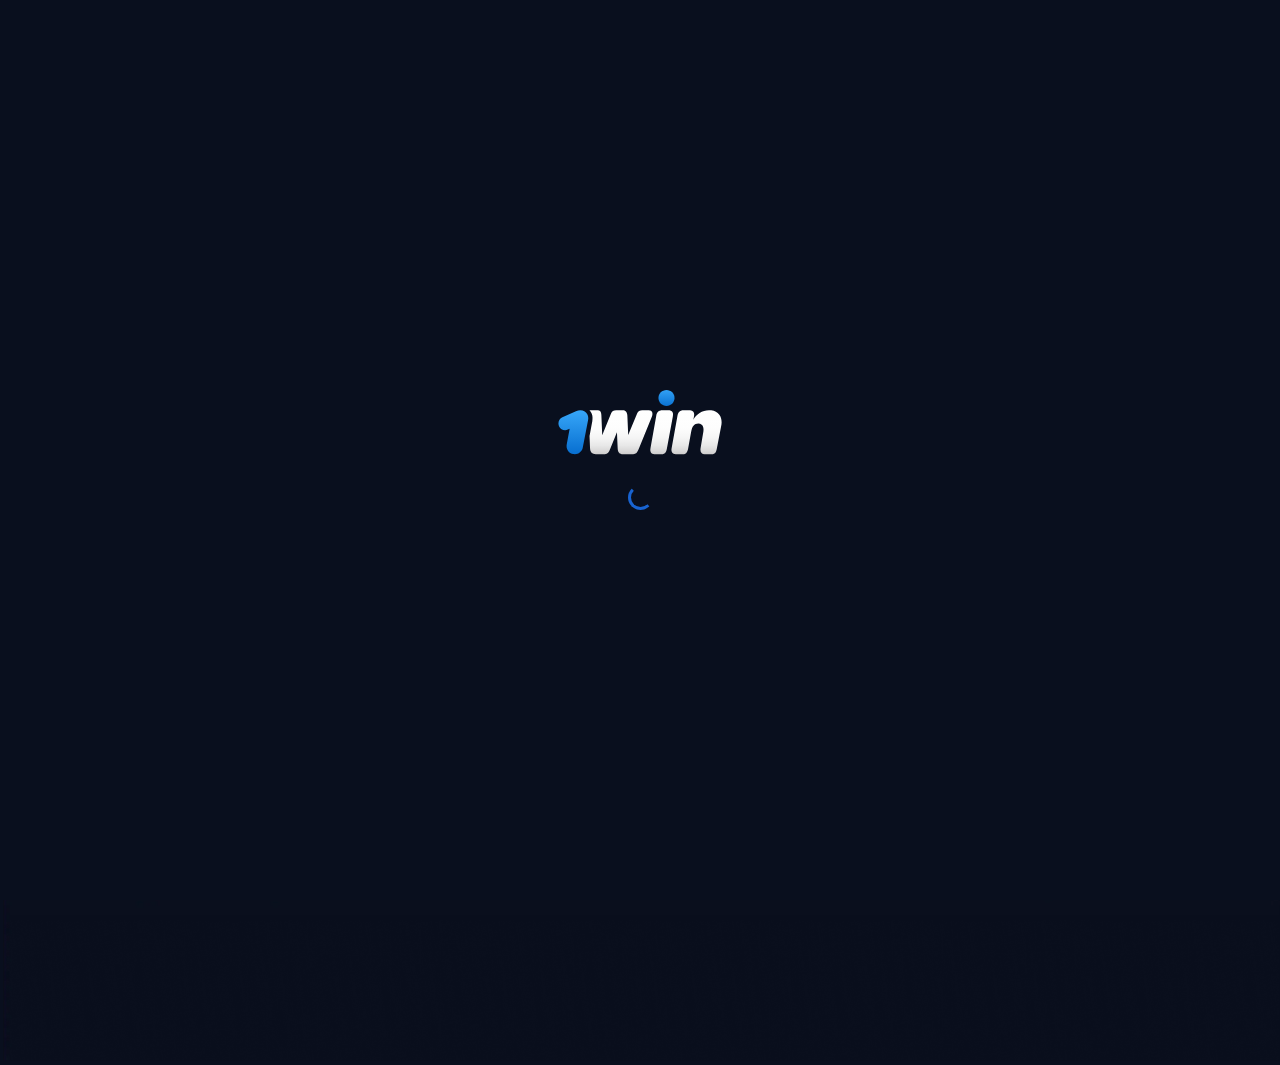
==== Mines/index.html @ 9c42c405 "feat: Mines o'yini qo'shildi" ====
<!DOCTYPE html>
<html lang="en">

<head>
    <meta charset="UTF-8">
    <meta name="viewport" content="width=device-width, initial-scale=1.0">
    <title>Document</title>
    <link rel="stylesheet" href="./mines.css">
    <script src="script.js"></script>
    <script src="lang.js"></script>
</head>

<div class="preloader">

    <div class="preload-container">
        <svg width="164" height="75" viewBox="0 0 164 75" fill="none" xmlns="http://www.w3.org/2000/svg">
<g clip-path="url(#clip0_1_4)">
<path
d="M30.0467 30.1774C30.873 26.2059 29.381 23.3593 26.7184 21.4998C24.2854 19.8699 21.2096 19.6403 17.9502 21.2473L4.40763 27.3538C1.01051 28.8919 -0.458512 32.8634 1.01051 36.1921C2.5484 39.5897 6.45049 41.0589 9.84761 39.5897L11.638 38.7632L8.72289 54.6034C7.89657 59.3783 10.9953 63.281 15.2187 64.1074C19.6947 64.9339 24.0558 61.9954 24.7903 57.5189L30.0467 30.1774Z"
fill="url(#paint0_linear_1_4)" />
<path
d="M153.238 20.329C145.778 19.2501 138.25 23.6118 135.38 29.7642L135.862 27.0783C137.079 21.6376 134.807 20.1913 130.927 20.1913H125.901C121.126 20.1913 120.047 22.7854 119.474 25.7927L113.62 58.2535C113.138 60.4573 113.46 64.2681 117.752 64.2681H124.73C128.862 64.2681 129.665 61.0312 130.239 57.9321L133.062 42.3445C133.728 38.7862 134.279 37.0645 135.495 35.7559C137.354 33.6439 141.096 32.6797 143.69 34.7917C145.227 36.0773 145.801 38.2812 145.388 41.3803L142.565 58.2535C141.945 61.9954 143.529 64.2681 146.628 64.2681H153.605C157.576 64.2681 158.38 61.1919 158.954 57.9321L163.039 36.789C164.944 29.1673 162.259 21.6376 153.238 20.329Z"
fill="url(#paint1_linear_1_4)" />
<path
d="M108.502 15.9673C112.939 15.9673 116.536 12.4008 116.536 8.00129C116.536 3.6018 112.939 0.0353165 108.502 0.0353165C104.065 0.0353165 100.468 3.6018 100.468 8.00129C100.468 12.4008 104.065 15.9673 108.502 15.9673Z"
fill="url(#paint2_linear_1_4)" />
<path
d="M109.007 57.8862C108.433 61.2838 107.469 64.2222 103.498 64.2222H96.4512C93.0541 64.2222 91.8146 61.697 92.4802 58.3683L98.2645 25.7468C98.8384 22.2574 100.376 20.1454 104.692 20.1454H110.04C114.584 20.1454 115.709 22.3492 114.745 27.0324L109.007 57.8862Z"
fill="url(#paint3_linear_1_4)" />
<path
d="M31.4698 20.1454C33.2602 22.2574 35.3719 24.8515 34.2931 31.1875L31.5387 46.0635L32.0207 58.001C32.1125 62.3168 34.2242 64.1763 37.782 64.1763H46.8716C49.6949 64.1763 50.9344 61.9725 52.0591 59.2406L58.9452 42.2756L59.6797 58.506C59.7715 62.0643 61.5389 64.2681 64.8672 64.2681H75.1733C78.0884 64.2681 79.3049 62.4775 80.6133 59.3324L93.8345 26.8717C95.2806 23.543 94.4083 20.2142 90.8276 20.2142H84.2399C81.8069 20.2142 80.1083 21.0407 79.1213 23.3823L70.1924 45.0993L69.3661 25.7009C69.2054 21.5687 67.2543 20.1913 64.8901 20.1913H58.1647C55.4792 20.1913 53.9413 21.2473 53.1379 23.2675L44.209 45.1911L43.3827 25.2188C43.2909 21.4769 42.0055 20.1913 38.9986 20.1913H33.2602H31.4698V20.1454Z"
fill="url(#paint4_linear_1_4)" />
</g>
<defs>
<linearGradient id="paint0_linear_1_4" x1="15.3517" y1="70.3176" x2="15.3517" y2="19.1202"
gradientUnits="userSpaceOnUse">
<stop stop-color="#0167CA" />
<stop offset="1" stop-color="#38A8FA" />
</linearGradient>
<linearGradient id="paint1_linear_1_4" x1="138.558" y1="65.3916" x2="138.558" y2="19.053"
gradientUnits="userSpaceOnUse">
<stop stop-color="#C8C7C7" />
<stop offset="0.0762789" stop-color="#D6D5D5" />
<stop offset="0.216" stop-color="#E8E8E8" />
<stop offset="0.3802" stop-color="#F5F5F5" />
<stop offset="0.5898" stop-color="#FDFDFD" />
<stop offset="1" stop-color="white" />
</linearGradient>
<linearGradient id="paint2_linear_1_4" x1="108.504" y1="20.0223" x2="108.504" y2="-2.73076"
gradientUnits="userSpaceOnUse">
<stop stop-color="#0167CA" />
<stop offset="1" stop-color="#38A8FA" />
</linearGradient>
<linearGradient id="paint3_linear_1_4" x1="63.0184" y1="65.3891" x2="63.0184" y2="19.151"
gradientUnits="userSpaceOnUse">
<stop stop-color="#C8C7C7" />
<stop offset="0.0762789" stop-color="#D6D5D5" />
<stop offset="0.216" stop-color="#E8E8E8" />
<stop offset="0.3802" stop-color="#F5F5F5" />
<stop offset="0.5898" stop-color="#FDFDFD" />
<stop offset="1" stop-color="white" />
</linearGradient>
<linearGradient id="paint4_linear_1_4" x1="63.0184" y1="65.3891" x2="63.0184" y2="19.151"
gradientUnits="userSpaceOnUse">
<stop stop-color="#C8C7C7" />
<stop offset="0.0762789" stop-color="#D6D5D5" />
<stop offset="0.216" stop-color="#E8E8E8" />
<stop offset="0.3802" stop-color="#F5F5F5" />
<stop offset="0.5898" stop-color="#FDFDFD" />
<stop offset="1" stop-color="white" />
</linearGradient>
<clipPath id="clip0_1_4">
<rect width="164" height="75" fill="white" />
</clipPath>
</defs>
</svg>
        <div class="spinner"></div>


    </div>

</div>

<div id="resetPopup" class="popup hidden">
    <div class="popup-content">
        <p id="popup-content"></p>
        <div class="popup-buttons">
            <button id="confirmReset"></button>
            <button id="cancelReset"></button>
        </div>
    </div>
</div>
<div class="top-right">
    <select class="language-dropdown" id="language-select">
        <option value="ru">Русский</option>
        <option value="en">English</option>
        <option value="az">Azerbaycan</option>
        <option value="uz">O'zbek</option>
    </select>
</div>


<div class="flex justify-center align-middle">
    <div class="cells-board-wrapper">
        <div class="cells-board">
            <button id="cellButton" type="button" class="cell">
        <img width="56" height="56" src="[data-uri]"></button>
        <button id="cellButton" type="button" class="cell">
        <img width="56" height="56" src="[data-uri]"></button>

<button id="cellButton" type="button" class="cell">
        <img width="56" height="56" src="[data-uri]"></button>

<button id="cellButton" type="button" class="cell">
        <img width="56" height="56" src="[data-uri]"></button>

<button id="cellButton" type="button" class="cell">
        <img width="56" height="56" src="[data-uri]"></button>

<button id="cellButton" type="button" class="cell">
        <img width="56" height="56" src="[data-uri]"></button>

<button id="cellButton" type="button" class="cell">
        <img width="56" height="56" src="[data-uri]"></button>

<button id="cellButton" type="button" class="cell">
        <img width="56" height="56" src="[data-uri]"></button>

<button id="cellButton" type="button" class="cell">
        <img width="56" height="56" src="[data-uri]"></button>

<button id="cellButton" type="button" class="cell">
        <img width="56" height="56" src="[data-uri]"></button>

<button id="cellButton" type="button" class="cell">
        <img width="56" height="56" src="[data-uri]"></button>

<button id="cellButton" type="button" class="cell">
        <img width="56" height="56" src="[data-uri]"></button>

<button id="cellButton" type="button" class="cell">
        <img width="56" height="56" src="[data-uri]"></button>

<button id="cellButton" type="button" class="cell">
        <img width="56" height="56" src="[data-uri]"></button>

<button id="cellButton" type="button" class="cell">
        <img width="56" height="56" src="[data-uri]"></button>

<button id="cellButton" type="button" class="cell">
        <img width="56" height="56" src="[data-uri]"></button>

<button id="cellButton" type="button" class="cell">
        <img width="56" height="56" src="[data-uri]"></button>

<button id="cellButton" type="button" class="cell">
        <img width="56" height="56" src="[data-uri]"></button>

<button id="cellButton" type="button" class="cell">
        <img width="56" height="56" src="[data-uri]"></button>

<button id="cellButton" type="button" class="cell">
        <img width="56" height="56" src="[data-uri]"></button>

<button id="cellButton" type="button" class="cell">
        <img width="56" height="56" src="[data-uri]"></button>

<button id="cellButton" type="button" class="cell">
        <img width="56" height="56" src="[data-uri]"></button>

<button id="cellButton" type="button" class="cell">
        <img width="56" height="56" src="[data-uri]"></button>

<button id="cellButton" type="button" class="cell">
        <img width="56" height="56" src="[data-uri]"></button>

<button id="cellButton" type="button" class="cell">
        <img width="56" height="56" src="[data-uri]"></button>
            <div class="cells-board-mask">
                <div class="animated-highlight"></div>
            </div>
        </div>
    </div>
</div>
<div class="status-bar">
    <div class="select-traps status-bar__select-traps"><button class="select-traps__prev-arrow-btn disabled:opacity-50" type="button" id="prev_preset_btn"><svg class="select-traps__arrow-icon select-traps__arrow-icon_prev"
viewBox="0 0 13 20" fill="none" xmlns="http://www.w3.org/2000/svg">
<path
d="M2.92616 20.0002L10.7906 12.082L12.8584 10.0001L10.7906 7.91821L2.92616 0L0.858398 2.0819L8.72287 10.0001L0.858398 17.9183L2.92616 20.0002Z">
</path>
</svg></button>
        <div class="select-traps__content"><span class="select-traps__traps_amount" id="trapsAmount">1</span><span class="select-traps__title" data-i18n="traps">traps</span></div><button class="select-traps__next-arrow-btn disabled:opacity-50" type="button" id="next_preset_btn"><svg
class="select-traps__arrow-icon" viewBox="0 0 13 20" fill="none" xmlns="http://www.w3.org/2000/svg">
<path
d="M2.92616 20.0002L10.7906 12.082L12.8584 10.0001L10.7906 7.91821L2.92616 0L0.858398 2.0819L8.72287 10.0001L0.858398 17.9183L2.92616 20.0002Z">
</path>
</svg></button>
    </div>
    <div class="flex flex-wrap flex-row mobile:flex-col mobile:gap-y-3"></div>

    <div class="basis-1/3 pl-2 mobile:pl-0 mobile:basis-auto mobile:h-[3.25rem]"><button id="playButton" type="button" class="app-button big games-blue-bg text-white cursor-pointer block h-full w-full"><span data-i18n="play">Play</span></button>
    </div>
</div>
</div>

</body>
<div class="footer">
    <img src="./img/footer.png" style="width:100%">
</div>

</html>
---- Mines/mines.css ----
/* *{
  outline: 4px solid green !important;
} */
*, *::before, *::after {
  box-sizing: border-box;
}

@import url('https://cdn.tailwindcss.com');
@font-face {
  font-family: 'SF Pro Display';
  src: url('./fonts/SFProDisplay-SemiboldItalic.ttf') format('truetype');
  font-weight: 600;
  font-style: italic;
  font-display: swap;
}

@font-face {
  font-family: 'NotoColorEmojiLimited';
  unicode-range: U+1F1E6-1F1FF;
  src: url(https://raw.githack.com/googlefonts/noto-emoji/main/fonts/NotoColorEmoji.ttf);
}
@font-face {
  font-family: 'SF Pro Display';
  src: url('./fonts/SFProDisplay-UltralightItalic.ttf') format('truetype');
  font-weight: 200;
  font-style: italic;
  font-display: swap;
}

@font-face {
  font-family: 'SF Pro Display';
  src: url('./fonts/SFProDisplay-Regular.ttf') format('truetype');
  font-weight: normal;
  font-style: normal;
  font-display: swap;
}

@font-face {
  font-family: 'SF Pro Display';
  src: url('./fonts/SFProDisplay-ThinItalic.ttf') format('truetype');
  font-weight: 100;
  font-style: italic;
  font-display: swap;
}

@font-face {
  font-family: 'SF Pro Display';
  src: url('./fonts/SFProDisplay-Medium.ttf') format('truetype');
  font-weight: 500;
  font-style: normal;
  font-display: swap;
}

@font-face {
  font-family: 'SF Pro Display';
  src: url('./fonts/SFProDisplay-LightItalic.ttf') format('truetype');
  font-weight: 200;
  font-style: italic;
  font-display: swap;
}

@font-face {
  font-family: 'SF Pro Display';
  src: url('./fonts/SFProDisplay-HeavyItalic.ttf') format('truetype');
  font-weight: 900;
  font-style: italic;
  font-display: swap;
}

@font-face {
  font-family: 'SF Pro Display';
  src: url('./fonts/SFProDisplay-BlackItalic.ttf') format('truetype');
  font-weight: 900;
  font-style: italic;
  font-display: swap;
}

@font-face {
  font-family: 'SF Pro Display';
  src: url('./fonts/SFProDisplay-Bold.ttf') format('truetype');
  font-weight: bold;
  font-style: normal;
  font-display: swap;
}

html {
  font-family: 'SF Pro Display';
}

*,
::after,
::before {
  --tw-border-spacing-x: 0;
  --tw-border-spacing-y: 0;
  --tw-translate-x: 0;
  --tw-translate-y: 0;
  --tw-rotate: 0;
  --tw-skew-x: 0;
  --tw-skew-y: 0;
  --tw-scale-x: 1;
  --tw-scale-y: 1;
  --tw-pan-x: ;
  --tw-pan-y: ;
  --tw-pinch-zoom: ;
  --tw-scroll-snap-strictness: proximity;
  --tw-ordinal: ;
  --tw-slashed-zero: ;
  --tw-numeric-figure: ;
  --tw-numeric-spacing: ;
  --tw-numeric-fraction: ;
  --tw-ring-inset: ;
  --tw-ring-offset-width: 0px;
  --tw-ring-offset-color: #fff;
  --tw-ring-color: rgba(59, 130, 246, .5);
  --tw-ring-offset-shadow: 0 0 #0000;
  --tw-ring-shadow: 0 0 #0000;
  --tw-shadow: 0 0 #0000;
  --tw-shadow-colored: 0 0 #0000;
  --tw-blur: ;
  --tw-brightness: ;
  --tw-contrast: ;
  --tw-grayscale: ;
  --tw-hue-rotate: ;
  --tw-invert: ;
  --tw-saturate: ;
  --tw-sepia: ;
  --tw-drop-shadow: ;
  --tw-backdrop-blur: ;
  --tw-backdrop-brightness: ;
  --tw-backdrop-contrast: ;
  --tw-backdrop-grayscale: ;
  --tw-backdrop-hue-rotate: ;
  --tw-backdrop-invert: ;
  --tw-backdrop-opacity: ;
  --tw-backdrop-saturate: ;
  --tw-backdrop-sepia: ;
}

.cell {
  background: transparent;
  border: none;
}

.cells-board-mask {
  height: 320px;
  left: 15px;
  -webkit-mask-clip: border-box;
  mask-clip: initial;
  -webkit-mask-image: url('./img/cells-mask.svg');
  mask-image: url('./img/cells-mask.svg');
  -webkit-mask-size: 100% 100%;
  mask-size: 100% 100%;
  position: absolute;
  top: 15px;
  width: 30px;
  z-index: 2;
}

.align-middle {
  vertical-align: middle !important;
}

.justify-center {
  justify-content: center !important;
}

.flex {
  display: flex !important;
  background: radial-gradient(50% 50% at 50% 50%, #151b2e 0, rgba(21, 27, 46, 0) 100%);
}

.footer {
  width: 100%;
    height: auto;
    top: 65% !important;
    position: absolute;
    z-index: -5;
}

.cells-board-wrapper {
  margin-bottom: 40px;
  margin-top: 30%;
  position: relative;
}

.cells-board {
  background-color: #0a0f1d;
  background-image: url('./img/cellsFrame.png');
  background-position: 50%;
  background-repeat: no-repeat;
  background-size: 100%;
  border-radius: 25px;
  box-shadow: 0 -2px 20px rgba(42, 49, 69, .4), 0 4px 54px rgba(42, 49, 69, .2);
  display: grid;
  grid-template-columns: repeat(5, 50px);
  grid-template-rows: repeat(5, 50px);
  overflow: hidden;
  padding: 10px;
}

.cells-board .cell {
  align-items: center;
  display: flex;
  justify-content: center;
  z-index: 1;
}

body {
  background-color: #0a0f1d;
  margin: 0;
}

.cells-board-wrapper::before {
  content: url('./img/before.svg');
  position: absolute;
  right: 0;
  top: -30%;
  z-index: -100;
  transform: translateX(10%);
}

.cells-board-wrapper::after {
  content: url('./img/after.svg');
  position: absolute;
  top: -30%;
  left: 0;
  z-index: -100;
  transform: translateX(-10%);
}

.status-bar {
  background: #151b2e;
  border-radius: 1rem;
  display: flex;
  justify-content: space-between;
  min-width: 210px;
  padding: .5rem 1rem;
  position: relative;
  z-index: 4;
  margin-left: 5%;
  margin-right: 5%;
}

.status-bar__status {
  align-items: center;
  -webkit-column-gap: .5rem;
  column-gap: .5rem;
  display: flex;
}

.status-bar__icon {
  display: flex;
  place-items: center;
}

.status-bar__status-content {
  align-items: flex-start;
  display: flex;
  flex-direction: column;
  justify-content: center;
}

.status-bar__status-title {
  color: #13f36c;
  font-family: 'SF Pro Display';
  font-size: .75rem;
  font-weight: 500;
  line-height: 1rem;
  margin-right: .25rem;
  white-space: nowrap;
}

.status-bar__status-text {
  line-height: 10px;
}

.select-traps {
  align-items: center;
  display: flex;
  justify-content: space-between;
  background: none;
}

#prev_preset_btn,
#next_preset_btn {
  background: none;
  border: none;
}

.select-traps__arrow-icon_prev {
  --tw-rotate: 180deg;
  -webkit-transform: translate(var(--tw-translate-x), var(--tw-translate-y)) rotate(var(--tw-rotate)) skewX(var(--tw-skew-x)) skewY(var(--tw-skew-y)) scaleX(var(--tw-scale-x)) scaleY(var(--tw-scale-y));
  transform: translate(var(--tw-translate-x), var(--tw-translate-y)) rotate(var(--tw-rotate)) skewX(var(--tw-skew-x)) skewY(var(--tw-skew-y)) scaleX(var(--tw-scale-x)) scaleY(var(--tw-scale-y));
  -webkit-transform-origin: center;
  transform-origin: center;
}

.status-bar__select-traps {
  --tw-bg-opacity: 1;
  background-color: rgb(10 15 30/var(--tw-bg-opacity));
  border-radius: .5rem;
  flex: 0 1 auto;
  flex-basis: 66.666667%;
  height: 2.75rem;
  max-width: 225px;
  padding: .75rem 1rem;
}

.disabled\:opacity-50:disabled {
  opacity: .5 !important;
}

.select-traps__content {
  align-content: center;
  align-items: center;
  display: flex;
  flex: none;
  flex-direction: column;
  width: 5rem;
}

.select-traps__traps_amount {
  color: #f3f3f3;
  font-family: 'SF Pro Display';
  font-size: 16px;
  font-weight: 500;
  line-height: 18px;
}

.select-traps__title {
  color: #97a3cb;
  font-family: FS Elliot Pro, serif;
  font-size: 12px;
  font-weight: 400;
  line-height: 15px;
}

.select-traps__arrow-icon {
  fill: #97a3cb;
  height: 1.25rem;
  width: .75rem;
}

.bet-panel {
  margin-top: 5%;
  background: #151b2e;
  border-radius: 16px;
  padding: 15px;
  width: auto;
  display: flex;
  justify-content: center;
  margin-left: 5%;
  margin-right: 5%;
}

button.app-button {
  border-radius: 8px;
  font-size: 14px;
  font-style: normal;
  font-weight: 400;
  line-height: 18px;
  text-align: center;
  min-width: 280px;
  max-width: 420px;
  width: 100%;
  position: relative;
  padding: 5%;
  margin-left: auto;
  margin-right: auto;
}

.games-blue-bg {
  background: linear-gradient(93.73deg, #108de7, #0855c4);
  border: none;
  color: white;
}

body,
html {
  margin: 0;
  overflow: hidden;
  width: 100%;
  height: 100%;
  background-color: rgb(9, 15, 30);
  background-size: cover;
  background-position: center;
  font-family: 'SF Pro Display', sans-serif;
}

body.hidden {
  opacity: 0;
  background-color: rgb(9, 15, 30);
  transition: opacity 1s ease-in-out;
}

body.fade-in {
  opacity: 1;
  background-color: rgb(9, 15, 30);
  transition-delay: 1s;
  
}

#container3D {
  position: relative;
  top: 100px;
  width: 100%;
  height: calc(100vh - 100px);
}

#resultText {
  position: absolute;
  top: 15%;
  left: 50%;
  transform: translateX(-50%);
  font-size: 46px;
  color: white;
  display: none;
  font-weight: 900;
}

.hidden {
  display: none !important;
}

.popup {
  position: absolute;
  top: 0;
  left: 0;
  width: 100%;
  height: 100%;
  background-color: rgba(0, 0, 0, 0.5);
  display: flex;
  justify-content: center;
  align-items: center;
  z-index: 1000;
}

.popup-content {
  background-color: white;
  padding: 20px;
  border-radius: 8px;
  text-align: center;
  width: auto;
  margin: 10%;
}

.popup-buttons {
  display: flex;
  justify-content: space-around;
  margin-top: 20px;
}

.popup-buttons button {
  padding: 10px 20px;
  font-size: 16px;
  cursor: pointer;
  border: none;
  border-radius: 5px;
}

#confirmReset {
  background-color: #4CAF50;
  color: white;
}

#cancelReset {
  background-color: #f44336;
  color: white;
}

.preloader {
  width: 100%;
  height: 100%;
  position: absolute;
  z-index: 99;
  background-color: rgb(9, 15, 30);
  display: flex;
  justify-content: center;
  align-items: center;
  opacity: 1;
  transition: opacity 2s ease-in-out;
}

.preloader.hidden {
  opacity: 0;
  transition: opacity 2s ease-in-out;
}

.bot_name {
  position: absolute;
  left: 50%;
  transform: translateX(-50%);
  font-weight: 700;
  color: white;
  font-size: 1.5rem;
  display: flex;
  align-items: center;
  justify-content: center;
  font-weight: 900;
  bottom: 5%;
  z-index: 999;
}

.preload-container {
  display: flex;
  flex-direction: column;
  align-items: center;
  justify-content: center;
}

.spinner {
  animation: spinner .75s infinite linear;
  border: 3px solid #1863d1;
  border-top-color: rgb(24, 99, 209);
  border-right-color: rgb(24, 99, 209);
  border-radius: 50%;
  border-right-color: transparent;
  border-top-color: transparent;
  box-sizing: border-box;
  height: 25px;
  pointer-events: none;
  width: 25px;
  margin-top: 20px;
}

@keyframes spinner {
  100% {
      transform: rotate(1turn);
  }
}

.coin__item-coins {
  display: flex;
  justify-content: space-around;
  margin-top: 10%;
  width: 90%;
  left: 50%;
  transform: translateX(-50%);
  position: absolute;
}

.coin__item-coins img {
  width: 40px;
  height: 40px;
}


@keyframes rotate-update {
  0% {
      transform: rotateY(0deg);
  }
  
  50% {
      transform: rotateY(90deg);
  }
  
  100% {
      transform: rotateY(0deg);
  }
}

.rotate {
  animation: rotate-update 0.5s ease-in-out forwards;
}


.cells-board .cell img {
  display: block;
  margin: 0 auto;
}


.cross-animation {
  animation: crossScaleUp 0.5s forwards;
  transform-origin: center;
}

@keyframes crossScaleUp {
  from {
      transform: scale(0);
      opacity: 0;
  }
  to {
      transform: scale(1);
      opacity: 1;
  }
}


.star-animation {
  animation: starTwinkle 1s infinite;
}

@keyframes starTwinkle {
  0% {
      opacity: 0.8;
  }
  50% {
      opacity: 1;
  }
  100% {
      opacity: 0.8;
  }
}


.fade-in {
  animation: fadeIn 0.5s forwards;
}

@keyframes fadeIn {
  from {
      opacity: 0;
  }
  to {
      opacity: 1;
  }
}

footer {
  background-image: url('./img/footer.png');
  background-size: 250%;
  background-repeat: no-repeat;
  background-position: center;
  min-height: 300px;
}

.fade-out {
  animation: fadeOut 0.5s forwards;
}

@keyframes fadeOut {
  to {
      opacity: 0;
      transform: scale(0);
  }
}


.fade-in {
  animation: fadeIn 0.5s forwards;
}

@keyframes fadeIn {
  from {
      opacity: 0;
      transform: scale(0);
  }
  to {
      opacity: 1;
      transform: scale(1);
  }
}


.cross-animation {
  animation: crossAnimation 0.5s forwards;
}

@keyframes crossAnimation {
  from {
      opacity: 0;
      transform: rotate(0deg) scale(0);
  }
  to {
      opacity: 1;
      transform: rotate(360deg) scale(1);
  }
}


.star-animation {
  animation: starAnimation 0.5s forwards;
}

@keyframes starAnimation {
  from {
      opacity: 0;
      transform: scale(0);
  }
  to {
      opacity: 1;
      transform: scale(1);
  }
}


.controls {
  display: flex;
  align-items: center;
  justify-content: center;
  margin-bottom: 20px;
}

.controls button {
  margin: 0 10px;
}

#playButton {
  display: block;
  margin: 0 auto 20px;
}

.preloader.fade-in {
  animation: preloaderFadeIn 1s forwards;
}

@keyframes preloaderFadeIn {
  from {
      opacity: 0;
  }
  to {
      opacity: 1;
  }
}


body.fade-in {
  animation: bodyFadeIn 1s forwards;
}

@keyframes bodyFadeIn {
  from {
      opacity: 0;
  }
  to {
      opacity: 1;
  }
}

@keyframes cellFadeOut {
  to {
      opacity: 0;
  }
}

.cell img {
  display: block;
  width: 100%;
  height: 100%;
}


#playButton:disabled {
  opacity: 0.5;
  cursor: not-allowed;
}



.status-bar {
  display: flex;
  flex-direction: column;
  align-items: center;
  margin-bottom: 20px;
  margin-left: 0px
}

.controls {
  margin-bottom: 10px;
}

#playButton {
  width: 200px;
  height: 50px;
  font-size: 13px;
}

.select-traps {
  display: flex;
  align-items: center;
}

.select-traps__prev-arrow-btn,
.select-traps__next-arrow-btn {
  background: none;
  border: none;
  cursor: pointer;
}

.select-traps__content {
  display: flex;
  flex-direction: column;
  align-items: center;
  margin: 0 10px;
}

.select-traps__traps_amount {
  font-size: 16px;
}

.select-traps__title {
  font-size: 10px;
  padding: 5px;
  white-space: nowrap;
}


#playButton,
.select-traps {
  height: 50px;
  margin: 0 10px;
}

.select-traps {
  justify-content: center;
}


.top-right {
  position: absolute;
  top: 20px;
  right: 20px;
  padding: 8px 16px;
  background: rgba(255, 255, 255, 0.8);
  border-radius: 8px;
  display: flex;
  align-items: flex-start;
  justify-content: flex-end;
}

.language-dropdown {
  border: none;
  outline: none;
  background: transparent;
  font-size: 16px;
  cursor: pointer;
}

@keyframes a0_t_c_2_r {
  0% {
      transform: translate(28px, 28px) scale(0, 0) translate(-28px, -28px);
      animation-timing-function: cubic-bezier(0, 0, .58, 1)
  }
  
  to {
      transform: translate(28px, 28px) scale(1, 1) translate(-28px, -28px)
  }
}

@keyframes a1_o_c_2_r {
  0% {
      opacity: .6
  }
  
  to {
      opacity: 0
  }
}

@keyframes a0_t_c_1_r {
  0% {
      transform: translate(28px, 28px) scale(0, 0) translate(-28px, -28px);
      animation-timing-function: cubic-bezier(0, 0, .6, 1)
  }
  
  to {
      transform: translate(28px, 28px) scale(1, 1) translate(-28px, -28px)
  }
}

@keyframes a1_o_c_1_r {
  0% {
      opacity: .6
  }
  
  to {
      opacity: 0
  }
}

/* Status bar */
.status-bar{
  max-height:137px;
  min-height:0px;
  max-width:128px;
  position: relative;
  left: 50%;
  transform: translate(-50%, -50%);
  z-index:4;
  margin-top:10%;
 }
 
 /* Play button */
 #playButton{
  height:49px;
  min-width:0px;
 }
 
 /* Image */
 footer img{
  display:inline-block;
 }
 
 @font-face {
  font-family: NotoColorEmojiLimited;
  unicode-range: U+1F1E6-1F1FF;
  src: url(https://raw.githack.com/googlefonts/noto-emoji/main/fonts/NotoColorEmoji.ttf);
}

div {
  font-family: 'NotoColorEmojiLimited', -apple-system, BlinkMacSystemFont, 
  'Segoe UI', Roboto, Helvetica, Arial, sans-serif, 'Apple Color Emoji', 
  'Segoe UI Emoji', 'Segoe UI Symbol';
}
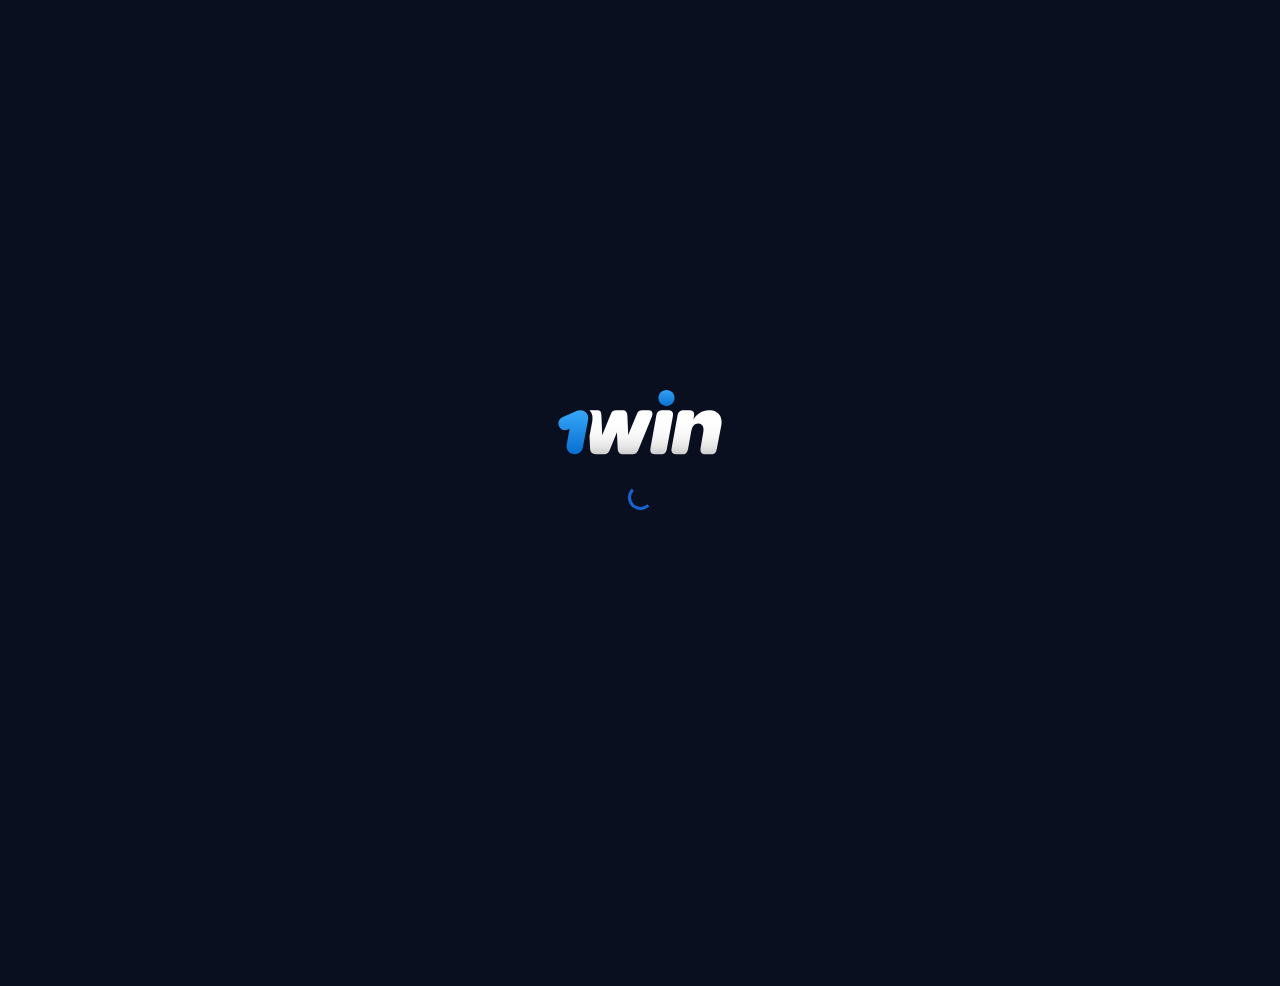
==== commit 6a31c4b6: "fix: Mines layout - to'liq ekran, responsive grid, footer fix" ====
--- a/Mines/index.html
+++ b/Mines/index.html
@@ -3,12 +3,13 @@
 
 <head>
     <meta charset="UTF-8">
-    <meta name="viewport" content="width=device-width, initial-scale=1.0">
-    <title>Document</title>
+    <meta name="viewport" content="width=device-width, initial-scale=1.0, maximum-scale=1.0, user-scalable=no">
+    <title>Mines</title>
     <link rel="stylesheet" href="./mines.css">
     <script src="script.js"></script>
     <script src="lang.js"></script>
 </head>
+<body>
 
 <div class="preloader">
 
@@ -204,8 +205,4 @@
 </div>
 
 </body>
-<div class="footer">
-    <img src="./img/footer.png" style="width:100%">
-</div>
-
 </html>
--- a/Mines/mines.css
+++ b/Mines/mines.css
@@ -170,18 +170,33 @@
   background: radial-gradient(50% 50% at 50% 50%, #151b2e 0, rgba(21, 27, 46, 0) 100%);
 }
 
+/* Main game container - full screen layout */
+.flex.justify-center.align-middle {
+  display: flex !important;
+  flex-direction: column !important;
+  align-items: center !important;
+  justify-content: center !important;
+  min-height: 100vh;
+  width: 100%;
+  padding-bottom: 20px;
+  background: none;
+}
+
 .footer {
   width: 100%;
-    height: auto;
-    top: 65% !important;
-    position: absolute;
-    z-index: -5;
+  height: auto;
+  position: relative;
+  z-index: 1;
+  margin-top: auto;
 }
 
 .cells-board-wrapper {
-  margin-bottom: 40px;
-  margin-top: 30%;
+  margin-bottom: 20px;
+  margin-top: 10px;
   position: relative;
+  display: flex;
+  flex-direction: column;
+  align-items: center;
 }
 
 .cells-board {
@@ -193,10 +208,12 @@
   border-radius: 25px;
   box-shadow: 0 -2px 20px rgba(42, 49, 69, .4), 0 4px 54px rgba(42, 49, 69, .2);
   display: grid;
-  grid-template-columns: repeat(5, 50px);
-  grid-template-rows: repeat(5, 50px);
+  grid-template-columns: repeat(5, 1fr);
+  grid-template-rows: repeat(5, 1fr);
   overflow: hidden;
   padding: 10px;
+  width: min(300px, 90vw);
+  height: min(300px, 90vw);
 }
 
 .cells-board .cell {
@@ -872,14 +889,22 @@
 
 /* Status bar */
 .status-bar{
-  max-height:137px;
-  min-height:0px;
-  max-width:128px;
+  max-height: none;
+  min-height: 0px;
+  max-width: 100%;
+  width: 90%;
   position: relative;
-  left: 50%;
-  transform: translate(-50%, -50%);
-  z-index:4;
-  margin-top:10%;
+  left: auto;
+  transform: none;
+  z-index: 4;
+  margin: 10px auto;
+  display: flex;
+  flex-direction: row;
+  align-items: center;
+  justify-content: space-between;
+  background: #151b2e;
+  border-radius: 1rem;
+  padding: .5rem 1rem;
  }
  
  /* Play button */
